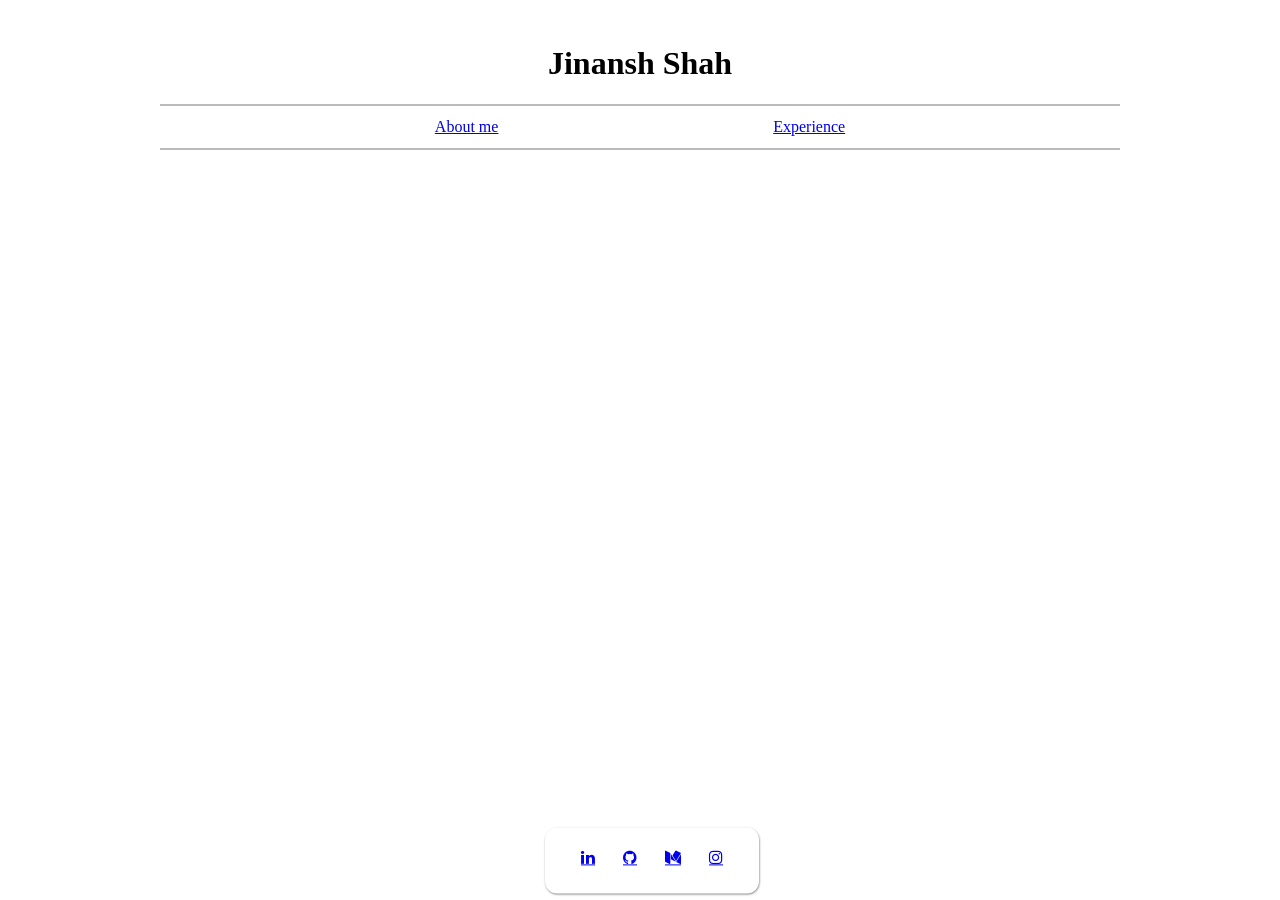
==== blog.html @ 98d1cba8 "new site" ====
<!DOCTYPE html>
<html>
  <head>
    <script src="index.js"></script>
    <link rel="stylesheet" href="style.css" />
    <title>Jinansh Shah</title>
  </head>
  <body>
    <menu-bar></menu-bar>
    <script src="menuBar.js"></script>


    <footer-bar></footer-bar>
    <script src="footerBar.js"></script>
  </body>
</html>
---- style.css ----
/* html{
  display: flex;
  justify-content: center;
} */

body{
  margin: auto;
  max-width: 1200px;
}
.card{
  box-shadow: 0.5px 1px 2px #888888;
  border-radius: 12px;
  padding: 24px;
  padding-top: 12px;
  margin-left: 12px;
  margin-right: 12px;
}
.avatar{
  width:300px;
  height:300px;
  object-fit:cover;
  border-radius:50%;
}

.container{
  display:grid;
  grid-template-columns: 50% 50%;
  grid-template-rows: auto;
  padding: 5%;

  max-width: 1000px;
  height: auto;
  margin-left: auto;
  margin-right: auto;
  /* overflow: visible; */
}

.center{
  display:flex;
  flex-direction: column;
  justify-content: center;
  padding: 5%;
  padding-top: 0;
  margin-left: auto;
  margin-right: auto;
  max-width: 1000px;
}

.subsection{
  padding-bottom: 0;
  padding-top: 0;
}

.top{
  padding-top: 10%;
}

.left{
  display: flex;
  justify-content: center;
}

.left-text{
  display:flex;
  flex-direction: column;
  /* justify-content: center; */

  margin-top: 0;
}

.right{
  display:flex;
  flex-direction: column;
  justify-content: center;

  margin-top: 0;
  width: 100%;
}

.right-text{
  display:flex;
  flex-direction: column;

  margin-top: 0;
}

@media screen and (max-width: 800px) {
  .container{
    display:flex;
    flex-direction: column;
    padding: 5%;
  }
  .left-text{
    margin-top: 0;
  }
  .right{
    margin-top: 48px;
  }
  .right-text{
    margin-top: 24px;
  }
  .center{
    margin-top: 0px;
  }
}

@media screen and (max-width: 400px) {
  .avatar{
    width:200px;
    height:200px;
    object-fit:cover;
    border-radius:50%;
  }
  .right{
    margin-top: 12px;
  }
  .container{
    display:flex;
    flex-direction: column;
    padding-bottom: 24px ;
  }
  .bottom{
    padding-bottom: 48px ;
  }
}
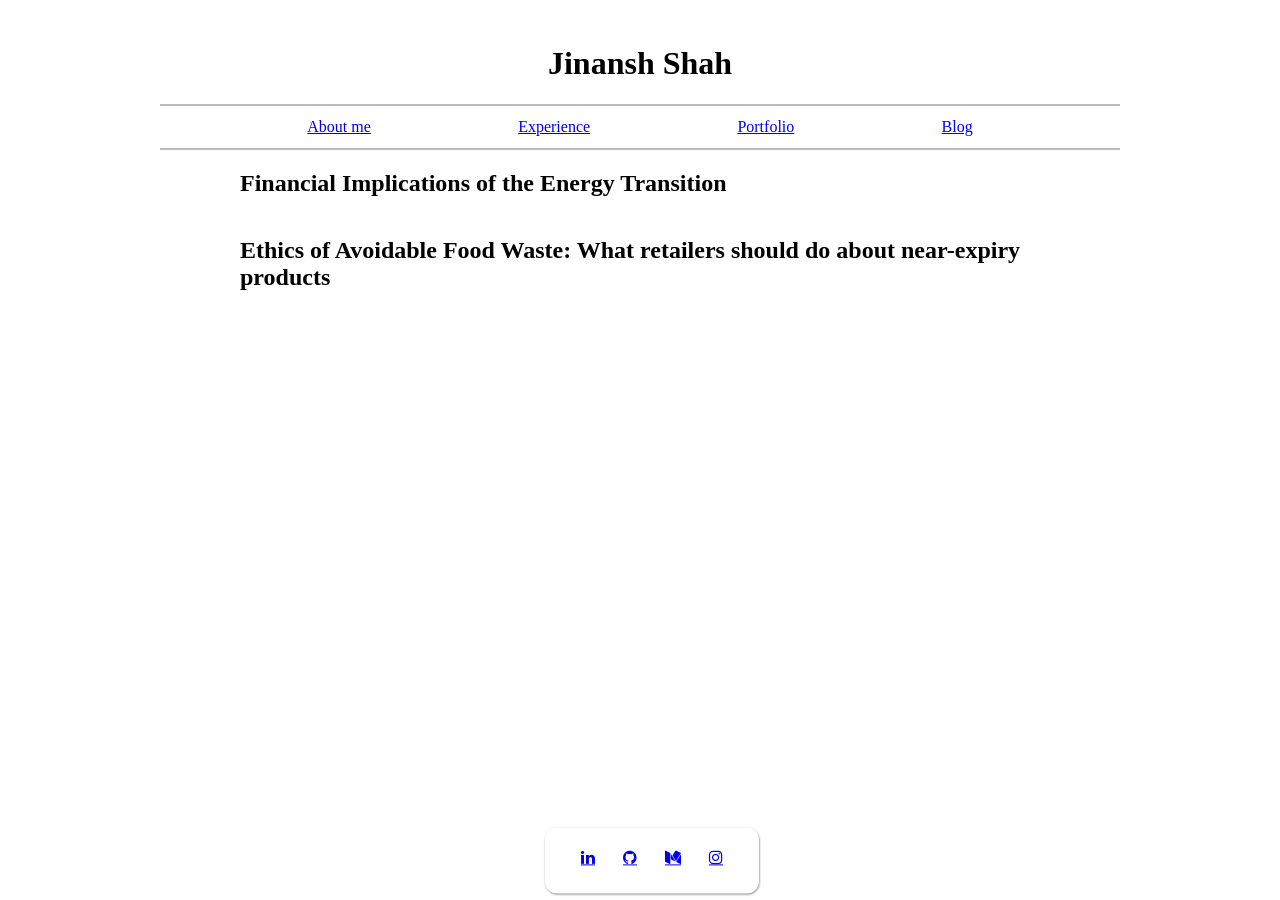
==== commit 6de0bf39: "added blog" ====
--- a/blog.html
+++ b/blog.html
@@ -3,6 +3,7 @@
   <head>
     <script src="index.js"></script>
     <link rel="stylesheet" href="style.css" />
+    <meta name="viewport" content="width=device-width, initial-scale=1">
     <title>Jinansh Shah</title>
   </head>
   <body>
@@ -10,6 +11,221 @@
     <script src="menuBar.js"></script>
 
 
+    <div class="center">
+      <details class= "container" style="width: 80%;padding-bottom:0;padding-top:0">
+        <summary>Financial Implications of the Energy Transition</summary>
+        <div>
+          <p>October 19<sup>th</sup>, 2020</p>
+
+          <p>Article commented on: <a
+          href="https://www.nationalobserver.com/2020/10/05/news/canada-pension-plan-fuels-climate-crisis-our-own-retirement-savings">Canada
+          Pension Plan fuels the climate crisis with our own retirement savings</a> (October
+          5<sup>th</sup>, 2020)</p>
+
+          <p>Investing in a sustainable future reduces the downside
+          impact of climate-risk on investments significantly but it does not mean that
+          investing if fossil fuels is unprofitable. Many world-class investment managers
+          and banks have <a
+          href="https://oilprice.com/Energy/Energy-General/Big-Banks-Could-Lose-Billions-In-The-Global-Energy-Transition.html">announced</a>
+          their support for the energy transition due to its impact on investment
+          returns. However, many firms are still invested and <a
+          href="https://www.nationalobserver.com/2020/10/05/news/canada-pension-plan-fuels-climate-crisis-our-own-retirement-savings">investing
+          in fossil fuels</a>.</p>
+
+          <h3>About climate-risk in finance</h3>
+
+          <p>Governments fund projects in one of two ways; bonds and
+          taxes. With a rise in natural disasters, governments' ability to pay <a
+          href="https://www.blackrock.com/corporate/investor-relations/larry-fink-ceo-letter">lenders</a>
+          will be hindered making the bond market more volatile. Furthermore, an increase
+          in natural disasters impacts flood and fire insurance in impacted areas which,
+          in turn, will increase the risk of long-term mortgages - a key factor in
+          building <a
+          href="https://www.blackrock.com/corporate/investor-relations/larry-fink-ceo-letter">investment
+          portfolios</a>. From a business point of view, an increase in droughts and
+          flooding will impact general productivity causing cost of goods to rise.
+          Increased price and reduced productivity will impact inflation and interest
+          rates. Therefore, it will be crucial for financial institutions to build models
+          that incorporate climate change. </p>
+
+          <h3>How are banks handling climate risk?</h3>
+
+          <p>In recent history, many <a
+          href="https://oilprice.com/Energy/Energy-General/Big-Banks-Could-Lose-Billions-In-The-Global-Energy-Transition.html">investment
+          firms</a> have started to consider the energy transition as a major factor in
+          making investment decisions. <a
+          href="https://www.wsj.com/articles/jpmorgan-pledges-to-push-clients-to-align-with-paris-climate-agreement-11602018245">JP
+          Morgan</a> announced it will urge clients to align their goals with the Paris
+          Agreement. <a
+          href="https://www.reuters.com/article/us-hsbc-hldg-climatechange-exclusive/exclusive-hsbc-targets-net-zero-emissions-by-2050-earmarks-1-trillion-green-financing-idUSKBN26U0E8">HSBC</a>
+          announced that it will invest up to $1 trillion in green energy. The world's
+          biggest fund manager, <a
+          href="https://www.nytimes.com/2020/01/14/business/dealbook/larry-fink-blackrock-climate-change.html">BlackRock</a>,
+          announced that it would make investment decisions with environmental sustainability
+          as a core goal. Many banks are reassessing their investment practices because
+          it is in the best interests of their clients from a financial perspective.</p>
+
+          <h3>COVID-19 and recent returns</h3>
+
+          <p>Globally, <a
+          href="https://www.iea.org/reports/world-energy-investment-2020/key-findings">investments</a>
+          in renewable power projects are expected to fall by around 10% this year, which
+          is less than the decline in fossil fuel power projects. Prior to 2020, the share
+          of clean energy and efficiency had been relatively stagnant over the last 3
+          years. However, the share of clean energy and efficiency in total has<a
+          href="https://www.iea.org/reports/world-energy-investment-2020/key-findings">
+          increased by 5% in 2020</a>. Recent <a
+          href="https://oilprice.com/Energy/Energy-General/Big-Banks-Could-Lose-Billions-In-The-Global-Energy-Transition.html">history</a>
+          indicates the renewables are much more resilient than fossil fuels. </p>
+
+          <p>The relative increase in returns from renewables in directly
+          proportional to the change in demand and production cause by recent events. Even
+          before the pandemic, fossil fuels were <a
+          href="https://www.theguardian.com/environment/2020/may/17/coal-industry-will-never-recover-after-coronavirus-pandemic-say-experts">under
+          pressure</a> from heightened climate activism, divestment campaigns and cheaper
+          alternatives, but the transition has been accelerated. For the first time, it
+          is <a href="https://www.eia.gov/outlooks/steo/archives/May20.pdf">projected</a>
+          that the US will produce more electricity from renewables than coal this year. Although
+          there may be some increased demand for fossil fuels next year, the general <a
+          href="https://www.theguardian.com/environment/2020/may/17/coal-industry-will-never-recover-after-coronavirus-pandemic-say-experts">expectation</a>
+          is that the increased demand for renewable energy will be permanent. </p>
+
+          <h3>Impact of investing in a sustainable future</h3>
+
+          <p>Perception can play a pivotal role in profitability of
+          investments. If more financial leaders invest in a sustainable future, it will
+          be perceived that sustainable companies are expected to outperform competitors
+          therefore encouraging more investors to invest sustainably. Moreover, if there
+          is an increased demand for sustainable securities, organizations will have
+          easier access to financing. Easier access to capital will further accelerate
+          the energy transition as companies will be able to finance sustainable projects
+          much more efficiently. </p>
+
+          <h3>The future of fossil fuels</h3>
+
+          <p>Major <a
+          href="https://www.blackrock.com/corporate/investor-relations/larry-fink-ceo-letter">organizations</a>
+          including banks, governments and energy companies believe that the energy
+          transition will be slow and gradual. According to Suncor's 2020 Climate Risk
+          and Resilience <a
+          href="https://sustainability-prd-cdn.suncor.com/-/media/project/ros/shared/documents/climate-reports/2020-climate-risk-and-resilience-report-en.pdf?modified=20200716182349&amp;_ga=2.128903564.1040030037.1603082793-2144531589.1603082793">Report</a>,
+          Suncor believes that "a substantial amount of oil will be required for decades
+          as the world gets on track to meet its climate ambitions. This view is also
+          supported by forecasts from organizations such as the International Energy
+          Agency and the U.S. Energy Information Administration". Although returns from
+          sustainable investments are promising and many major <a
+          href="https://oilprice.com/Energy/Energy-General/Big-Banks-Could-Lose-Billions-In-The-Global-Energy-Transition.html">financial
+          institutions</a> are transitioning away from fossil fuels, "it won't happen in
+          a flash. And if banks are ignoring that, they risk getting burned by their
+          enthusiastic embrace of renewables and shirking of oil and gas". </p>
+
+          <p>By investing in fossil fuels, CPP is still looking out for
+          its clients. There will be a genuine demand for fossil fuels in the future as
+          noted by Suncor. So by investing in fossil fuels, while keeping a sustainable
+          future a priority, <a
+          href="https://www.cppinvestments.com/public-media/headlines/2017/cppibs-approach-climate-change">CPP</a>
+          is hedging their risks. They are diversifying their energy portfolios so that
+          their clients' financial futures are not completely jeopardized in case the energy
+          transition takes longer than expected. Like CPP, <a
+          href="https://www.blackrock.com/corporate/investor-relations/larry-fink-ceo-letter">BlackRock</a>
+          and many other companies have not sworn off fossil fuel investments but are
+          still committed to a sustainable future. </p>
+        </div>
+      </details>
+      <details class= "container" style="width: 80%;padding-bottom:0;padding-top:0">
+        <summary>Ethics of Avoidable Food Waste: What retailers should do about near-expiry products</summary>
+        <div>
+          <p>December 4<sup>th</sup>, 2017</p>
+
+          <p>In high-income
+          countries, a significant portion of the population depends on food banks. In
+          March 2016, <a href="https://www.foodbankscanada.ca/getmedia/6173994f-8a25-40d9-acdf-660a28e40f37/HungerCount_2016_final_singlepage.pdf">863,492
+          people</a> received food from a food bank in Canada. <a
+          href="https://www.foodbankscanada.ca/getmedia/76c734d8-1e03-4102-83ff-18f5d6b4528c/Audited-Financial-Statements-2017-English_1.pdf.aspx?ext=.pdf">Food
+          Banks Canada</a> spent $1,219,602 on the acquisition and sharing of food from
+          March 2016 to March 2017. Although, in <a
+          href="http://www.utpjournals.press/doi/full/10.3138/CPP.38.4.497">Toronto</a>,
+          only 23% of those who experience food insecurity use food banks. With more
+          resources, food banks would be able to provide for more people in need of food.
+          Grocery stores waste a significant amount of edible food. Instead of disposing
+          food that is near its expiry date, stores should redirect this food to
+          charitable organizations, such as food banks, through which food can be brought
+          to those in need. There exist technologies which allows retailers to easily track
+          and distribute edible food which they would typically throw away. Yet, there is
+          a significant amount of avoidable food waste that is produced by retailers.
+          Hence, I believe there exists an ethical gap amongst grocery retailers that
+          needs to be addressed. </p>
+
+          <h3>About Avoidable Food Waste</h3>
+
+          <p> Retail
+          grocery stores unnecessarily waste food. <a
+          href="https://journals-scholarsportal-info.myaccess.library.utoronto.ca/pdf/09596526/v76icomplete/106_tfwhaaofsafw.xml">Avoidable
+          food waste</a> is defined as "food thrown away because it is no longer wanted
+          or has been allowed to go past its best". Primarily, retail stores dispose of
+          avoidable food waste by throwing away food that is close to its expiry date.
+          This is because consumers <a
+          href="https://journals-scholarsportal-info.myaccess.library.utoronto.ca/pdf/09213449/v125icomplete/273_tdsorfwefid.xml">reject
+          substandard products</a>. Since these products are likely to go wasted, it is
+          beneficial for retailers to <a
+          href="https://journals-scholarsportal-info.myaccess.library.utoronto.ca/pdf/09213449/v125icomplete/273_tdsorfwefid.xml">dispose
+          of near-expiry items</a> and restock with newer foods more regularly than
+          necessary to <a
+          href="https://search-proquest-com.myaccess.library.utoronto.ca/docview/124199183/pageviewPDF/B042777FF26B405FPQ/1?accountid=14771">maximize
+          sales</a>. Evidence of unnecessary restocking is seen in the data provided in
+          figure 1 for a retail store in Italy. In high-income countries, retail stores <a
+          href="https://journals-scholarsportal-info.myaccess.library.utoronto.ca/pdf/09596526/v76icomplete/106_tfwhaaofsafw.xml">oversupply
+          by over 46%</a>. Therefore, there is certainly a surplus of food. According to
+          CBC, Ali-Zain Mevawala, a former manager of a <a
+          href="http://www.cbc.ca/news/business/marketplace-walmart-food-waste-1.3814719">Walmart's</a>
+          produce and bakery department, says he "threw out a shopping cart full of
+          produce every day". If such food waste is redistributed to charitable
+          organizations to help feed those in need, the amount of avoidable food waste
+          can be reduced significantly.</p>
+
+          <img src="images/image001.png" style="display: block;
+                                                margin-left: auto;
+                                                margin-right: auto;
+                                                width: 80%;
+                                                max-width: 600px;">
+          <figcaption><i>Figure 1 <a href="https://journals-scholarsportal-info.myaccess.library.utoronto.ca/pdf/09213449/v125icomplete/273_tdsorfwefid.xml"
+          >Page 276, Table 2</a></i></figcaption>
+
+
+          <h3>From the Retailers Point of View</h3>
+
+          <p>However, it is important to consider the challenges that the retailer may face. Inventory management is difficult for multiple reasons. Mainly, for food retailers, it is difficult due to continuously <a href="http://www.quatrrobss.com/challenges-grocery-operators.php">changing
+          market demands</a>. Retailers <a href="https://portal.utoronto.ca/bbcswebdav/pid-6369048-dt-content-rid-41076711_2/courses/Fall-2017-ESC203H1-F-LEC0101/ReFED_Report_2016.pdf">require
+          reliable product procurement</a> and must restock frequently. Restocking
+          frequently increases the amount of food that remains unpurchased, and hence,
+          increases the amount of in-store food that expires. If the retailer wishes to
+          keep products from expiring and going to waste, appropriate means to track
+          expiry dates of in-store products becomes necessary. In addition, <a
+          href="https://portal.utoronto.ca/bbcswebdav/pid-6369048-dt-content-rid-41076711_2/courses/Fall-2017-ESC203H1-F-LEC0101/ReFED_Report_2016.pdf">grocery
+          stores</a> have low margins and require efficient operations to achieve a
+          profit. Hence, additional costs to distribute food can be very difficult to
+          manage financially. In summation, inventory management and distribution of
+          avoidable food waste are very difficult tasks to undertake in food retail. </p>
+
+          <h3>Existing Solutions</h3>
+
+          <p>Currently, there exist many inventory management software for retail. In food retail, features of such software which would help ease the inventory management process include, a real-time database, and collection of meta-data which tracks expiry date of items. A real-time database ensures that the retailer is always adequately prepared to meet the needs of customers and can always accurately track items in the store. Tracking of meta-data, such as expiry dates, would make it easier for store managers to identify which items need to be disposed of or redistributed. A software which allows users to do that is <a href="https://www.lsretail.com/hybrid-cloud-strategy/">LS Nav</a>. LS Nav is an inventory management system which stores data in a real-time, cloud, database. It allows retailers to store various details about each product such as its expiry date. Additionally, it uses artificial intelligence to forecast market demands. Hence, existing technology allows for food retailers to effectively track and manage inventory - importantly, products which can expire.</p>
+
+          <p>Moreover, there also exist multiple technological solutions which allow efficient management and redistribution of foods from retailers to charitable organizations. Specifically, <a href="https://food.cloud/how-foodcloud-works/">FoodCloud</a> is a solution which requires minimal effort from the retailer and allows food banks to easily acquire the necessary food. If a local retailer has food they cannot sell, they simply upload a description of the food using an in-store scanner or the FoodCloud app for smartphones. A local charity that is registered to use the platform receives a notification letting them know that the food is available for collection and the charity can then collect the food from the retailer. This way, the transportation of food is handled by charity volunteers, the charity receives food that can be distributed to those in need, and the retailer improves their social reputation. Although there exist such solutions to significantly reducing avoidable food waste, retail stores do not use them. </p>
+
+          <h3>Social Responsibility</h3>
+
+          <p>Having considered the risks, it seems that retailers should still be expected to reduce avoidable food waste by distributing it to those in need. <a href="https://search-proquest-com.myaccess.library.utoronto.ca/docview/1095658223/fulltextPDF/DE5AA0971E6B46A3PQ/1?accountid=14771">Corporate social responsibility</a> "is concerned with the commitment of companies to contribute to sustainable development, stakeholder interests and enhancement of societal conditions". The definition of corporate social responsibility suggests that corporations, such as food retailers, must accept <a href="https://search-proquest-com.myaccess.library.utoronto.ca/docview/1534141692/fulltextPDF/DE75BEDD2BE545BAPQ/1?accountid=14771">moral obligations</a> which enhance societal conditions. A way in which food retailers can enhance societal conditions, is by providing food for those in need. Retailers should not be expected to provide free food for charities if it becomes an added expensive. Although, if providing food for charities also reduces the retailer's avoidable food waste, then it is acceptable to presume that the retailer should provide for local charities. In addition, wastage implies a lack of <a href="https://search-proquest-com.myaccess.library.utoronto.ca/docview/124199183/pageviewPDF/B042777FF26B405FPQ/1?accountid=14771">moral appreciation</a> of the value of things. Food is very valuable as it is necessary for humans to survive. Wasting food would undermine the value of food. Hence, from a corporate social responsibility perspective of ethics, it is in the best interest of food retailers to provide for local charities. </p>
+
+          <p> Furthermore, in a utilitarian framework, one arrives at the same conclusion. A <a href="https://journals-scholarsportal-info.myaccess.library.utoronto.ca/pdf/00453609/v118i0003/325_idoaube.xml">utilitarian framework</a> "provides a vision of ethical behavior which holds the common interests of humanity as of utmost importance when we make a moral decision". That is, utilitarian ethics compromises rights, duties and justice for the greater happiness of the majority. In the case of distribution of avoidable food waste, the cost of updating inventory incurred by retailers that use technologies such as FoodCloud and LS Nav, decreases the happiness of a few workers. In return, food is delivered to hundreds of people. The happiness of hundreds is much greater than the decreased happiness of a few workers. Hence from a utilitarian standpoint, the ethically correct plan of action for food retailers would be to aid in the distribution of edible food, which would typically be discarded, to local charities.</p>
+
+          <p>Retailers should consider the ethics and benefits of reduced avoidable food waste and distribute food to charitable organizations. They can distribute food easily and effectively with existing technologies such as FoodCloud and LS Nav. The food would be given to those in need, and thus, improve the retailer's social reputation. From a utilitarian perspective, distribution of avoidable food waste would increase overall happiness. In the United States of America, just the redistribution of unwanted processed food can reduce food waste by <a href="https://portal.utoronto.ca/bbcswebdav/pid-6369048-dt-content-rid-41076711_2/courses/Fall-2017-ESC203H1-F-LEC0101/ReFED_Report_2016.pdf">167K tons</a>. The statistic hints at the societal impact that can be made if all avoidable food waste is distributed to those in need.</p>
+        </div>
+      </details>
+    </div>
+
+
+    <script src="profileCard.js"></script>
     <footer-bar></footer-bar>
     <script src="footerBar.js"></script>
   </body>
--- a/style.css
+++ b/style.css
@@ -3,6 +3,19 @@
   justify-content: center;
 } */
 
+summary{
+  display: block;
+  font-size: 1.5em;
+  margin-top: 0.83em;
+  margin-bottom: 0.83em;
+  margin-left: 0;
+  margin-right: 0;
+  font-weight: bold;
+}
+figcaption{
+  text-align: center;
+  padding: 8px;
+}
 body{
   margin: auto;
   max-width: 1200px;
